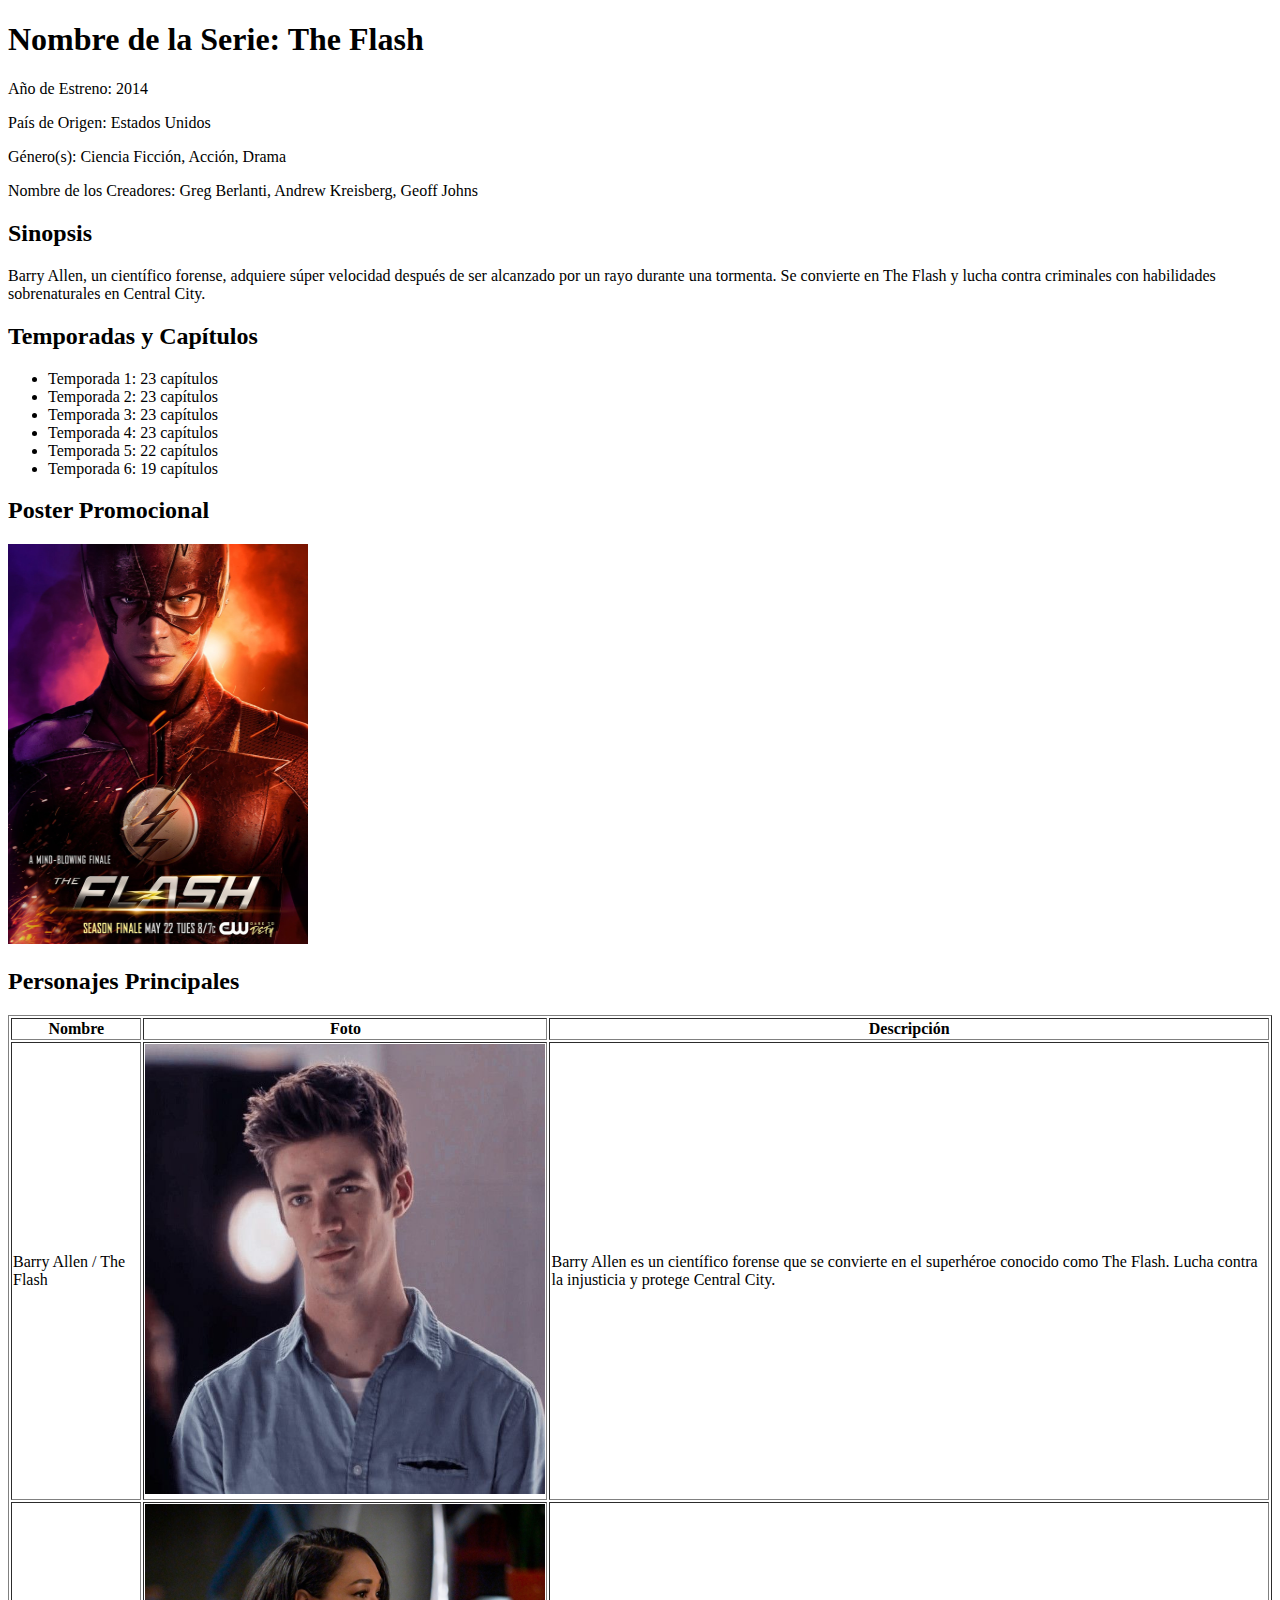
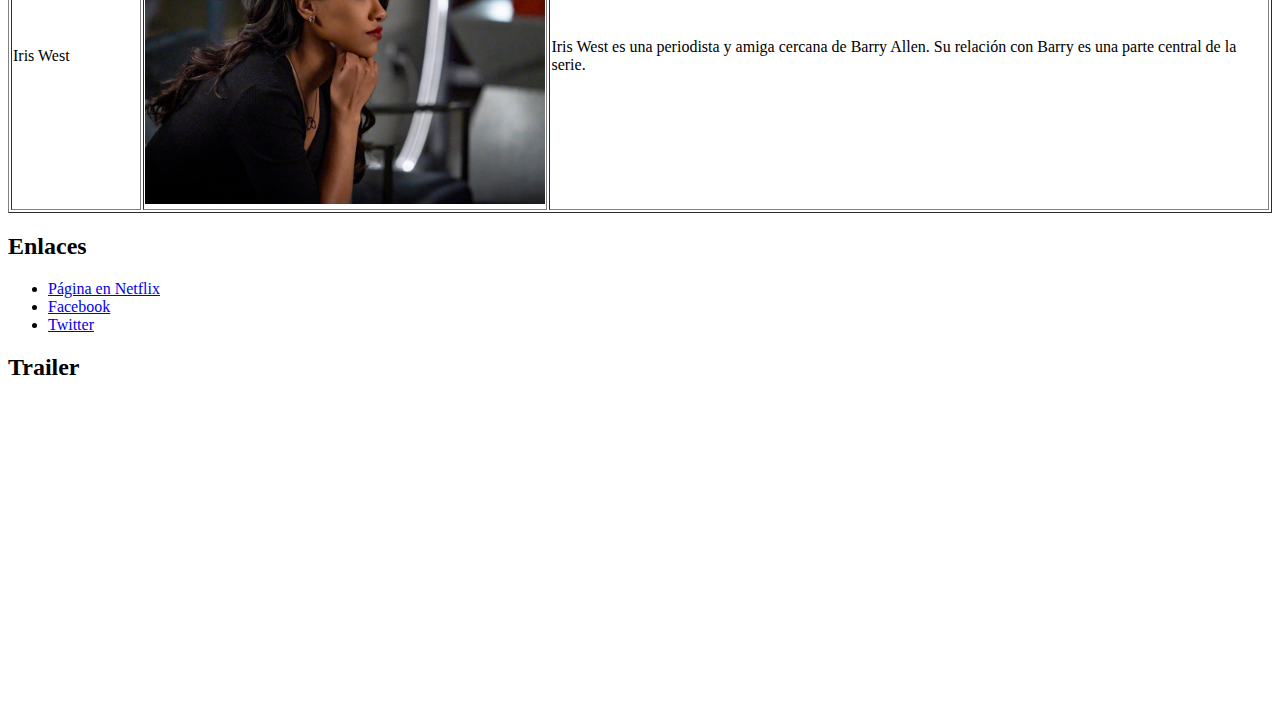
==== index.html @ f34efc81 "Agregando Ejercicio1" ====
<!DOCTYPE html>
<html lang="es">
<head>
    <meta charset="UTF-8">
    <meta name="viewport" content="width=device-width, initial-scale=1.0">
    <title>The Flash - Serie de Netflix</title>
</head>
<body>
    <h1>Nombre de la Serie: The Flash</h1>
    <p>Año de Estreno: 2014</p>
    <p>País de Origen: Estados Unidos</p>
    <p>Género(s): Ciencia Ficción, Acción, Drama</p>
    <p>Nombre de los Creadores: Greg Berlanti, Andrew Kreisberg, Geoff Johns</p>
    <h2>Sinopsis</h2>
    <p>Barry Allen, un científico forense, adquiere súper velocidad después de ser alcanzado por un rayo durante una tormenta. Se convierte en The Flash y lucha contra criminales con habilidades sobrenaturales en Central City.</p>
    
    <h2>Temporadas y Capítulos</h2>
    <ul>
        <li>Temporada 1: 23 capítulos</li>
        <li>Temporada 2: 23 capítulos</li>
        <li>Temporada 3: 23 capítulos</li>
        <li>Temporada 4: 23 capítulos</li>
        <li>Temporada 5: 22 capítulos</li>
        <li>Temporada 6: 19 capítulos</li>
    </ul>
    
    <h2>Poster Promocional</h2>
    <img src="/img/poster.jpg" alt="Poster Promocional de The Flash" width="300px" height="400px">
    
    <h2>Personajes Principales</h2>
    <table border="1">
        <tr>
            <th>Nombre</th>
            <th>Foto</th>
            <th>Descripción</th>
        </tr>
        <tr>
            <td>Barry Allen / The Flash</td>
            <td><center><img src="/img/barry.jpg" alt="Foto de Barry Allen" width="400 px" height="450px"></center></td>
            <td>Barry Allen es un científico forense que se convierte en el superhéroe conocido como The Flash. Lucha contra la injusticia y protege Central City.</td>
        </tr>
        <tr>
            <td>Iris West</td>
            <td><center><img src="/img/iris.jpg" alt="Foto de Iris West" width="400 px" height="300px"></center></td>
            <td>Iris West es una periodista y amiga cercana de Barry Allen. Su relación con Barry es una parte central de la serie.</td>
        </tr>
        <!-- Agrega más filas para más personajes principales si es necesario -->
    </table>
    
    <h2>Enlaces</h2>
    <ul>
        <li><a href="https://www.netflix.com/title/80027042" target="_blank">Página en Netflix</a></li>
        <li><a href="https://www.facebook.com/CWTheFlash/" target="_blank">Facebook</a></li>
        <li><a href="https://twitter.com/cw_theflash" target="_blank">Twitter</a></li>
    </ul>
    
    <h2>Trailer</h2>
    <iframe
    width="560"
    height="315"
    src="https://www.youtube.com/watch?v=rzdGTp2cF0Q"
    title="YouTube video player"
    frameborder="0"
    allow="accelerometer; autoplay; clipboard-write; encrypted-media; gyroscope; picture-in-picture; web-share"
    allowfullscreen
  ></iframe>
</body>
</html>
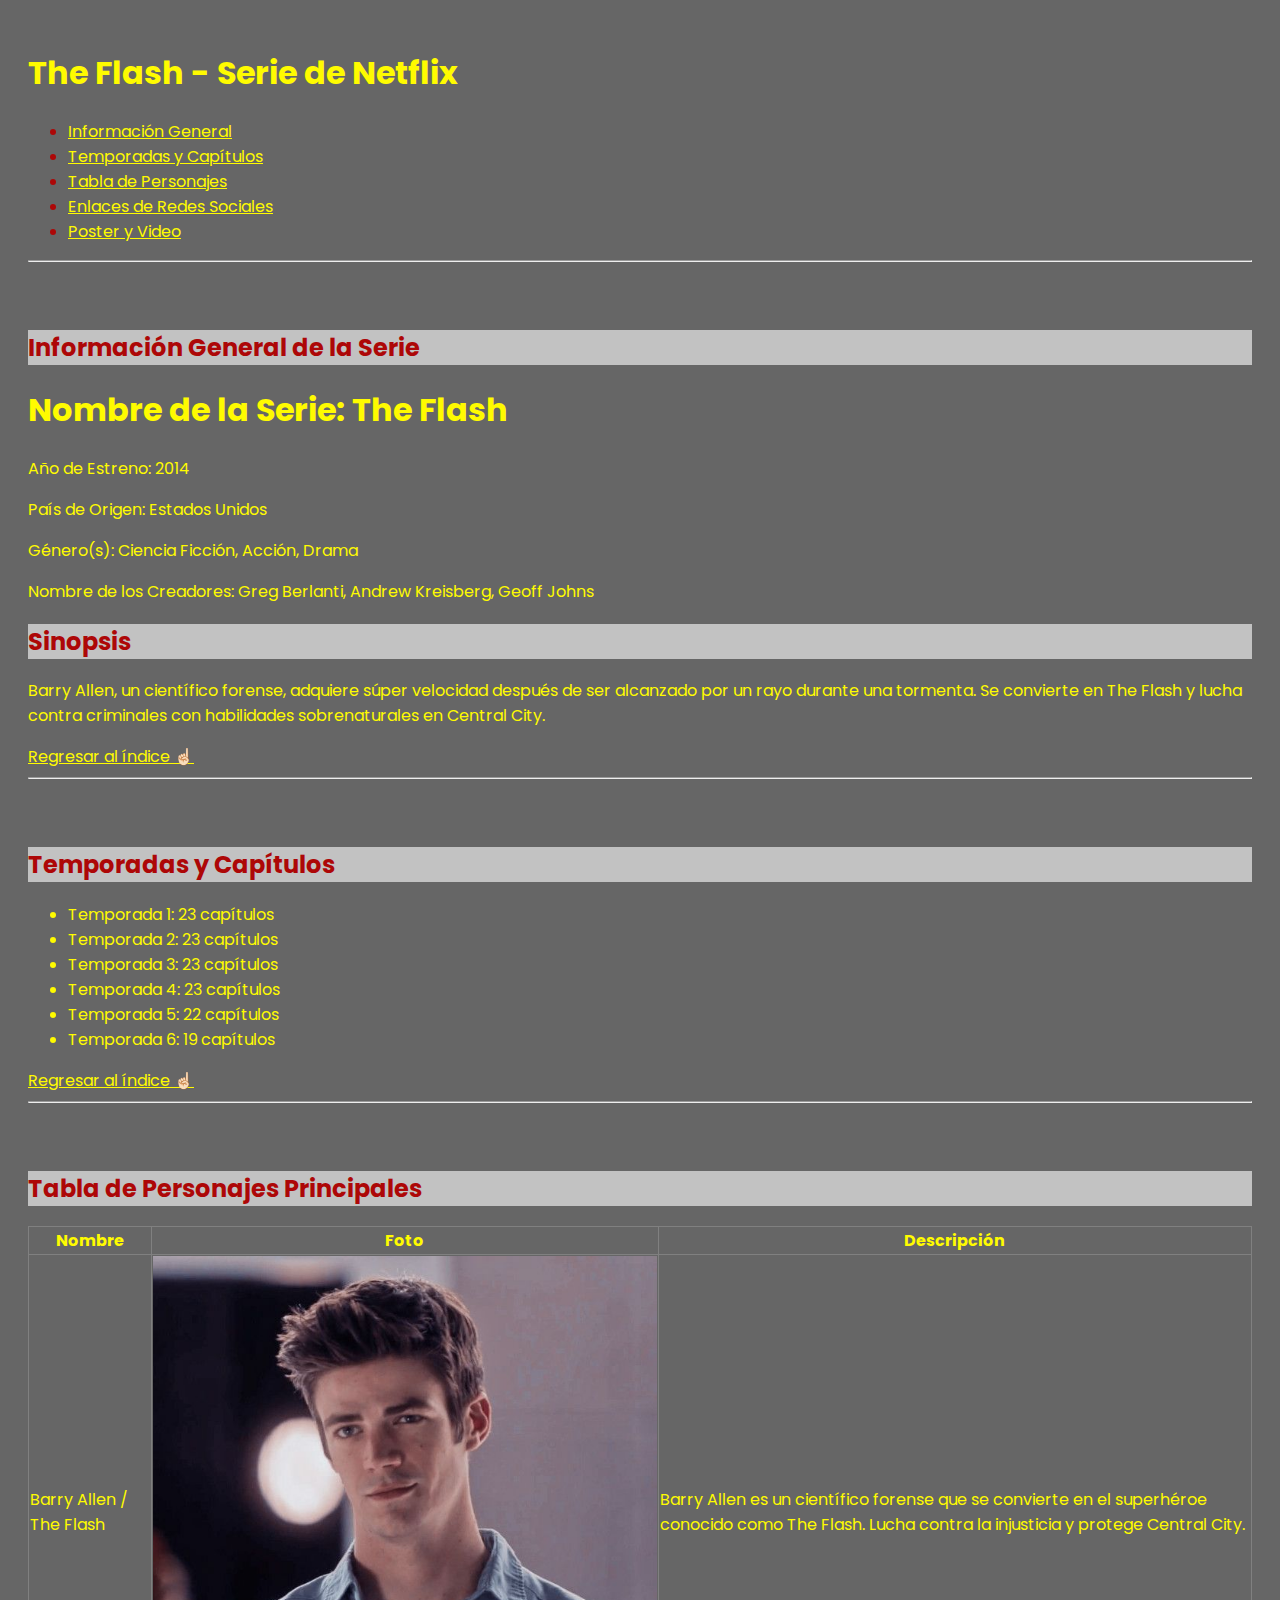
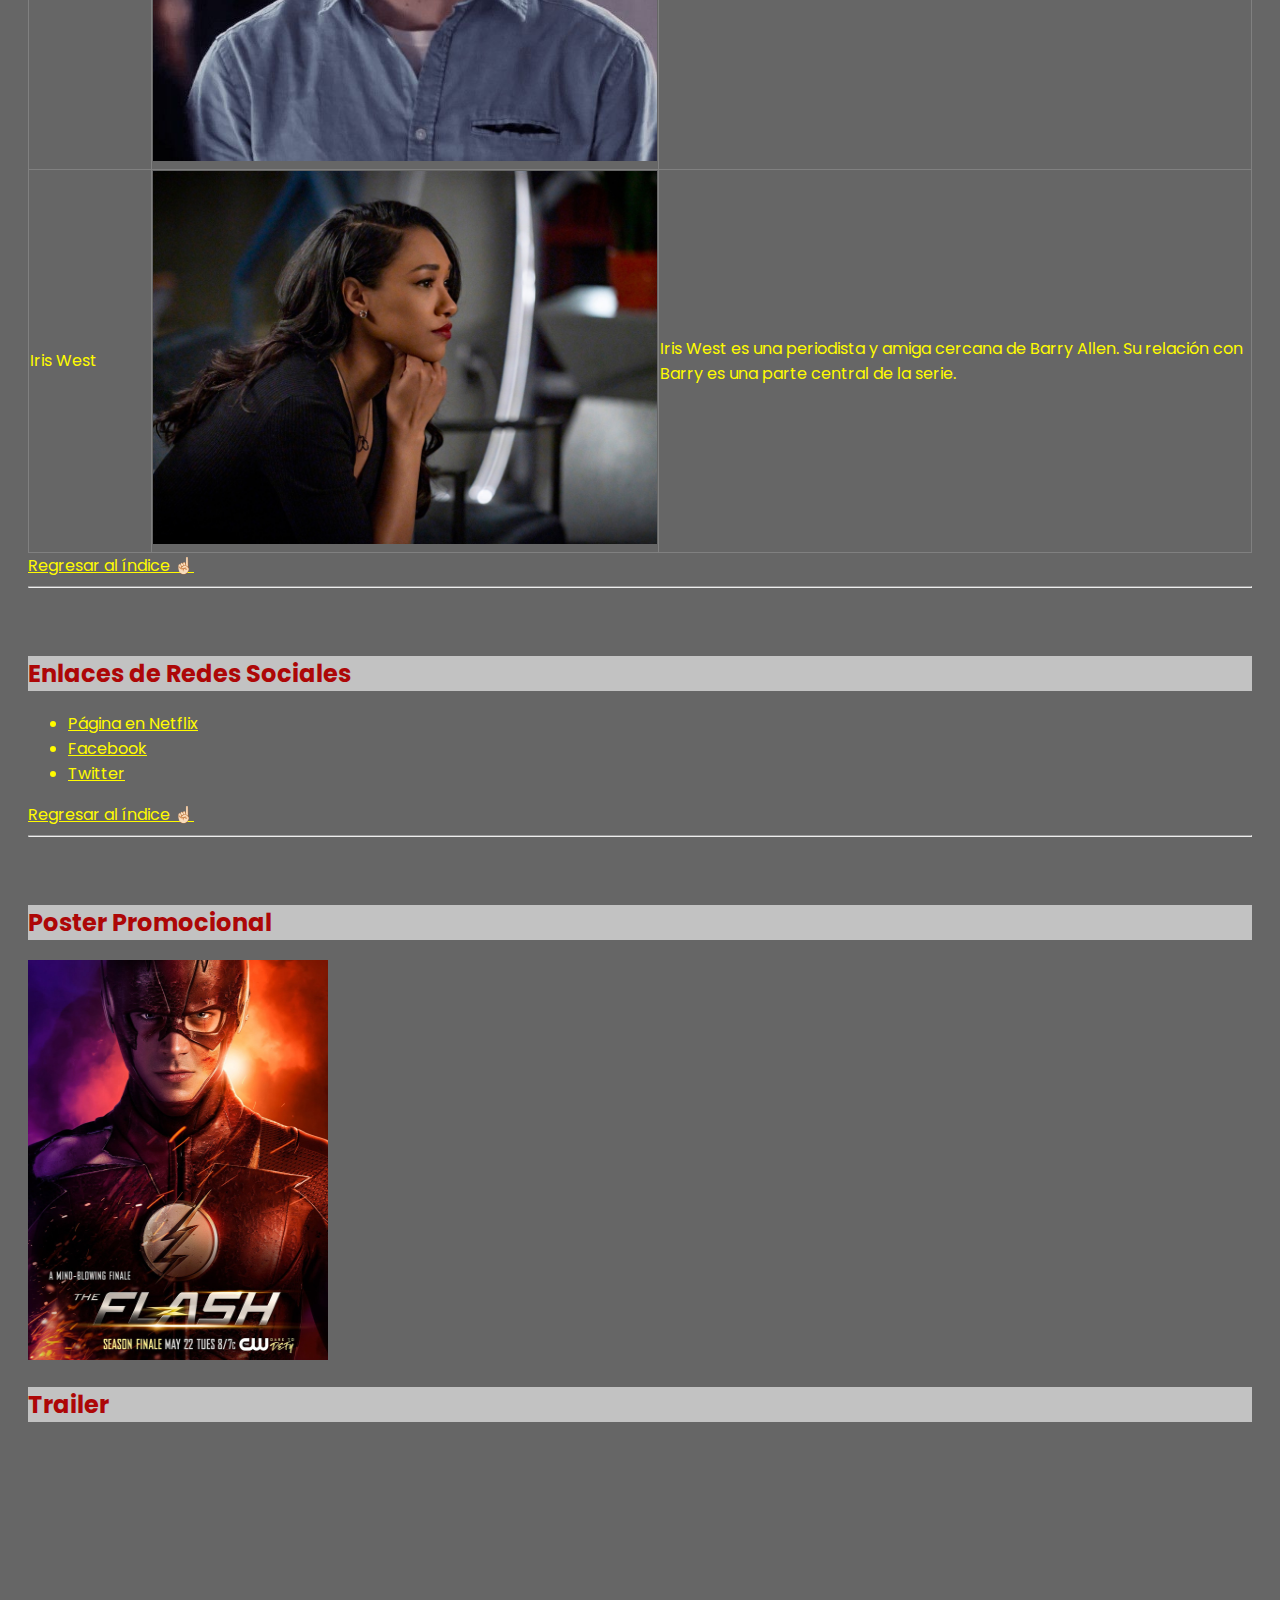
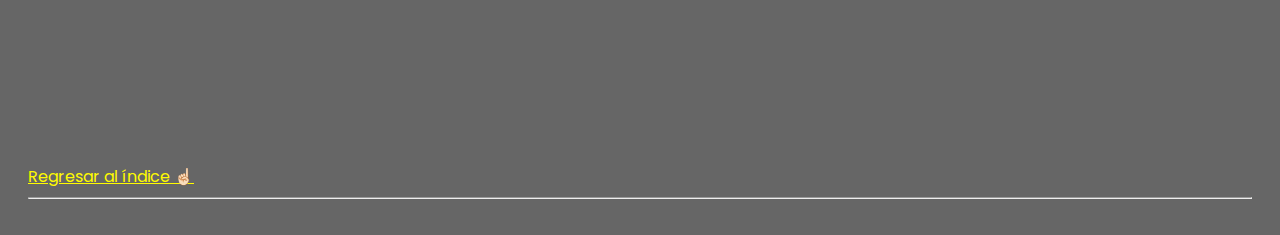
==== commit 11c178bb: "pagina tarea 3" ====
--- a/index.html
+++ b/index.html
@@ -4,65 +4,102 @@
     <meta charset="UTF-8">
     <meta name="viewport" content="width=device-width, initial-scale=1.0">
     <title>The Flash - Serie de Netflix</title>
+    <meta name="description" content="Serie de Netflix: The Flash">
+    <meta name="language" content="es">
+    <link rel="preconnect" href="https://fonts.googleapis.com">
+    <link rel="preconnect" href="https://fonts.gstatic.com" crossorigin>
+    <link href="https://fonts.googleapis.com/css2?family=Poppins:wght@400;700&display=swap" rel="stylesheet">
+    <link rel="stylesheet" href="css/style.css">
+    <link rel="icon" href="/img/flash_favicon.png">
 </head>
 <body>
-    <h1>Nombre de la Serie: The Flash</h1>
-    <p>Año de Estreno: 2014</p>
-    <p>País de Origen: Estados Unidos</p>
-    <p>Género(s): Ciencia Ficción, Acción, Drama</p>
-    <p>Nombre de los Creadores: Greg Berlanti, Andrew Kreisberg, Geoff Johns</p>
-    <h2>Sinopsis</h2>
-    <p>Barry Allen, un científico forense, adquiere súper velocidad después de ser alcanzado por un rayo durante una tormenta. Se convierte en The Flash y lucha contra criminales con habilidades sobrenaturales en Central City.</p>
+    <header>
+        <h1 id="inicio">The Flash - Serie de Netflix</h1>
+        <nav id="menu">
+            <ul>
+                <li><a href="#informacion-general">Información General</a></li>
+                <li><a href="#temporadas-y-capitulos">Temporadas y Capítulos</a></li>
+                <li><a href="#tabla-de-personajes">Tabla de Personajes</a></li>
+                <li><a href="#enlaces-de-redes-sociales">Enlaces de Redes Sociales</a></li>
+                <li><a href="#poster-y-video">Poster y Video</a></li>
+            </ul>
+        </nav>
+        <hr>
+    </header>
     
-    <h2>Temporadas y Capítulos</h2>
-    <ul>
-        <li>Temporada 1: 23 capítulos</li>
-        <li>Temporada 2: 23 capítulos</li>
-        <li>Temporada 3: 23 capítulos</li>
-        <li>Temporada 4: 23 capítulos</li>
-        <li>Temporada 5: 22 capítulos</li>
-        <li>Temporada 6: 19 capítulos</li>
-    </ul>
+    <section id="informacion-general">
+        <h2>Información General de la Serie</h2>
+        <h1>Nombre de la Serie: The Flash</h1>
+        <p>Año de Estreno: 2014</p>
+        <p>País de Origen: Estados Unidos</p>
+        <p>Género(s): Ciencia Ficción, Acción, Drama</p>
+        <p>Nombre de los Creadores: Greg Berlanti, Andrew Kreisberg, Geoff Johns</p>
+        <h2>Sinopsis</h2>
+        <p>Barry Allen, un científico forense, adquiere súper velocidad después de ser alcanzado por un rayo durante una tormenta. Se convierte en The Flash y lucha contra criminales con habilidades sobrenaturales en Central City.</p>
+        <a href="#inicio">Regresar al índice ☝🏻</a>
+        <hr>
+    </section>
     
-    <h2>Poster Promocional</h2>
-    <img src="/img/poster.jpg" alt="Poster Promocional de The Flash" width="300px" height="400px">
+    <section id="temporadas-y-capitulos">
+        <h2>Temporadas y Capítulos</h2>
+        <ul>
+            <li>Temporada 1: 23 capítulos</li>
+            <li>Temporada 2: 23 capítulos</li>
+            <li>Temporada 3: 23 capítulos</li>
+            <li>Temporada 4: 23 capítulos</li>
+            <li>Temporada 5: 22 capítulos</li>
+            <li>Temporada 6: 19 capítulos</li>
+        </ul>
+        <a href="#inicio">Regresar al índice ☝🏻</a>
+        <hr>
+    </section>
     
-    <h2>Personajes Principales</h2>
-    <table border="1">
-        <tr>
-            <th>Nombre</th>
-            <th>Foto</th>
-            <th>Descripción</th>
-        </tr>
-        <tr>
-            <td>Barry Allen / The Flash</td>
-            <td><center><img src="/img/barry.jpg" alt="Foto de Barry Allen" width="400 px" height="450px"></center></td>
-            <td>Barry Allen es un científico forense que se convierte en el superhéroe conocido como The Flash. Lucha contra la injusticia y protege Central City.</td>
-        </tr>
-        <tr>
-            <td>Iris West</td>
-            <td><center><img src="/img/iris.jpg" alt="Foto de Iris West" width="400 px" height="300px"></center></td>
-            <td>Iris West es una periodista y amiga cercana de Barry Allen. Su relación con Barry es una parte central de la serie.</td>
-        </tr>
-        <!-- Agrega más filas para más personajes principales si es necesario -->
-    </table>
+    <section id="tabla-de-personajes">
+        <h2>Tabla de Personajes Principales</h2>
+        <table border="1">
+            <tr>
+                <th>Nombre</th>
+                <th>Foto</th>
+                <th>Descripción</th>
+            </tr>
+            <tr>
+                <td>Barry Allen / The Flash</td>
+                <td><center><img src="/img/barry.jpg" alt="Foto de Barry Allen"></center></td>
+                <td>Barry Allen es un científico forense que se convierte en el superhéroe conocido como The Flash. Lucha contra la injusticia y protege Central City.</td>
+            </tr>
+            <tr>
+                <td>Iris West</td>
+                <td><center><img src="/img/iris.jpg" alt="Foto de Iris West" ></center></td>
+                <td>Iris West es una periodista y amiga cercana de Barry Allen. Su relación con Barry es una parte central de la serie.</td>
+            </tr>
+           
+        </table>
+        <a href="#inicio">Regresar al índice ☝🏻</a>
+        <hr>
+    </section>
     
-    <h2>Enlaces</h2>
-    <ul>
-        <li><a href="https://www.netflix.com/title/80027042" target="_blank">Página en Netflix</a></li>
-        <li><a href="https://www.facebook.com/CWTheFlash/" target="_blank">Facebook</a></li>
-        <li><a href="https://twitter.com/cw_theflash" target="_blank">Twitter</a></li>
-    </ul>
+    <section id="enlaces-de-redes-sociales">
+        <h2>Enlaces de Redes Sociales</h2>
+        <ul>
+            <li><a href="https://www.netflix.com/title/80027042" target="_blank">Página en Netflix</a></li>
+            <li><a href="https://www.facebook.com/CWTheFlash/" target="_blank">Facebook</a></li>
+            <li><a href="https://twitter.com/cw_theflash" target="_blank">Twitter</a></li>
+        </ul>
+        <a href="#inicio">Regresar al índice ☝🏻</a>
+        <hr>
+    </section>
     
-    <h2>Trailer</h2>
-    <iframe
-    width="560"
-    height="315"
-    src="https://www.youtube.com/watch?v=rzdGTp2cF0Q"
-    title="YouTube video player"
-    frameborder="0"
-    allow="accelerometer; autoplay; clipboard-write; encrypted-media; gyroscope; picture-in-picture; web-share"
-    allowfullscreen
-  ></iframe>
+    <section id="poster-y-video">
+        <h2>Poster Promocional</h2>
+        <img src="/img/poster.jpg" alt="Poster Promocional de The Flash" width="300px" height="400px">
+        
+        <h2>Trailer</h2>
+        <iframe width="560" height="315" src="https://www.youtube.com/embed/2mW6nJ_e0P4?si=6LA01cg7-MexxcRG" title="YouTube video player" frameborder="0" allow="accelerometer; autoplay; clipboard-write; encrypted-media; gyroscope; picture-in-picture; web-share" allowfullscreen></iframe>
+      <br>
+      <a href="#inicio">Regresar al índice ☝🏻</a>
+      <hr>
+  </section>
+  
+ 
 </body>
 </html>
--- a/css/style.css
+++ b/css/style.css
@@ -0,0 +1,59 @@
+:root {
+  --color-primary: #fffb00;
+  --color-dark: #666666;
+  --font-body: 16px;
+  --font-family: 'Poppins', sans-serif;
+}
+
+html {
+  scroll-behavior: smooth;
+  font-size: var(--font-body);
+  font-family: var(--font-family);
+  color: var(--color-primary);
+  background-color: var(--color-dark);
+}
+
+h2 {
+  color: rgb(173, 7, 7);
+  background-color: #c2c2c2;
+ 
+}
+
+a {
+  color: #fffb00;
+  background-color: #666666;
+  transition: all 0.3s ease-out;
+}
+
+a:hover {
+  color: rgb(255, 255, 255);
+  background-color: rgb(173, 7, 7);
+}
+
+img, iframe {
+  max-width: 100%;
+}
+
+table {
+  width: 100%;
+  border-collapse: collapse;
+}
+
+header, section {
+  padding: 20px;
+}
+
+#menu {
+  
+  color: rgb(173, 7, 7);
+}
+
+
+
+footer {
+  text-align: center;
+  background-color: aquamarine;
+  padding: 10px;
+}
+
+/* Estilos adicionales según sea necesario */